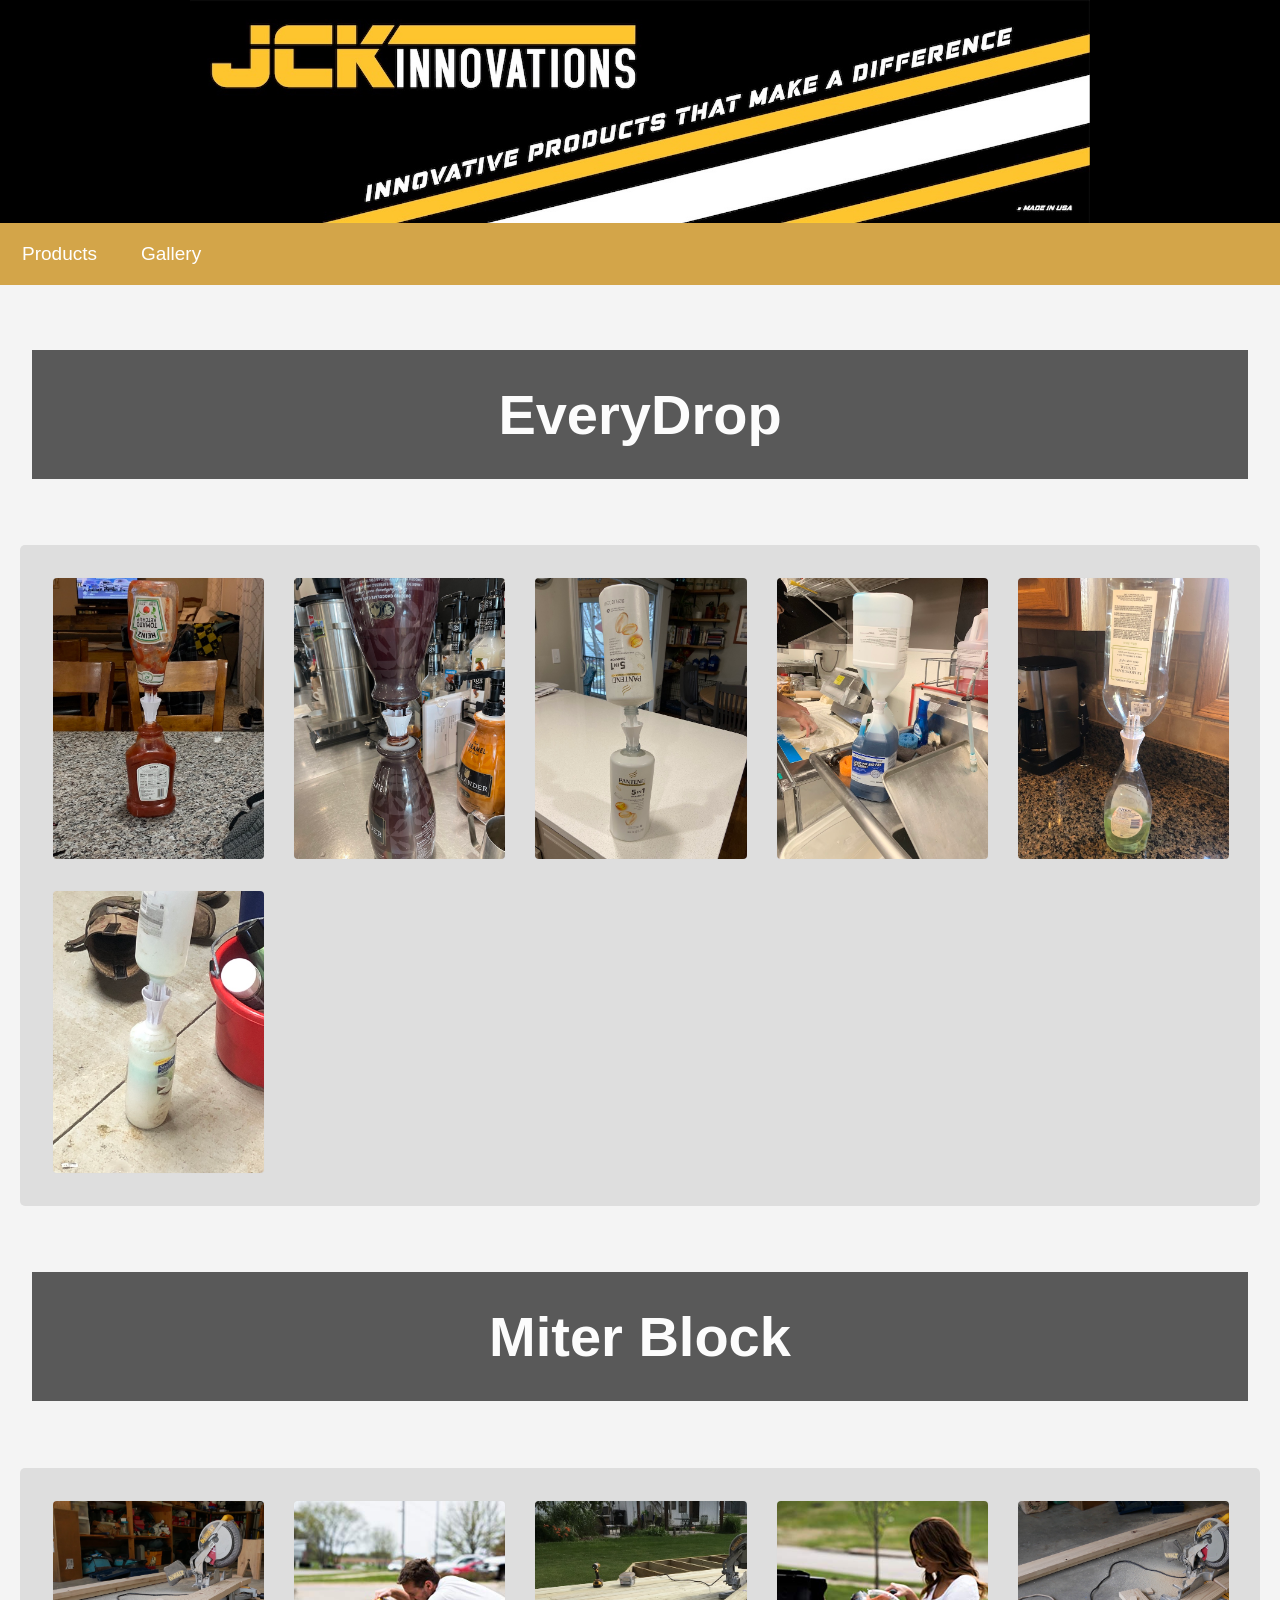
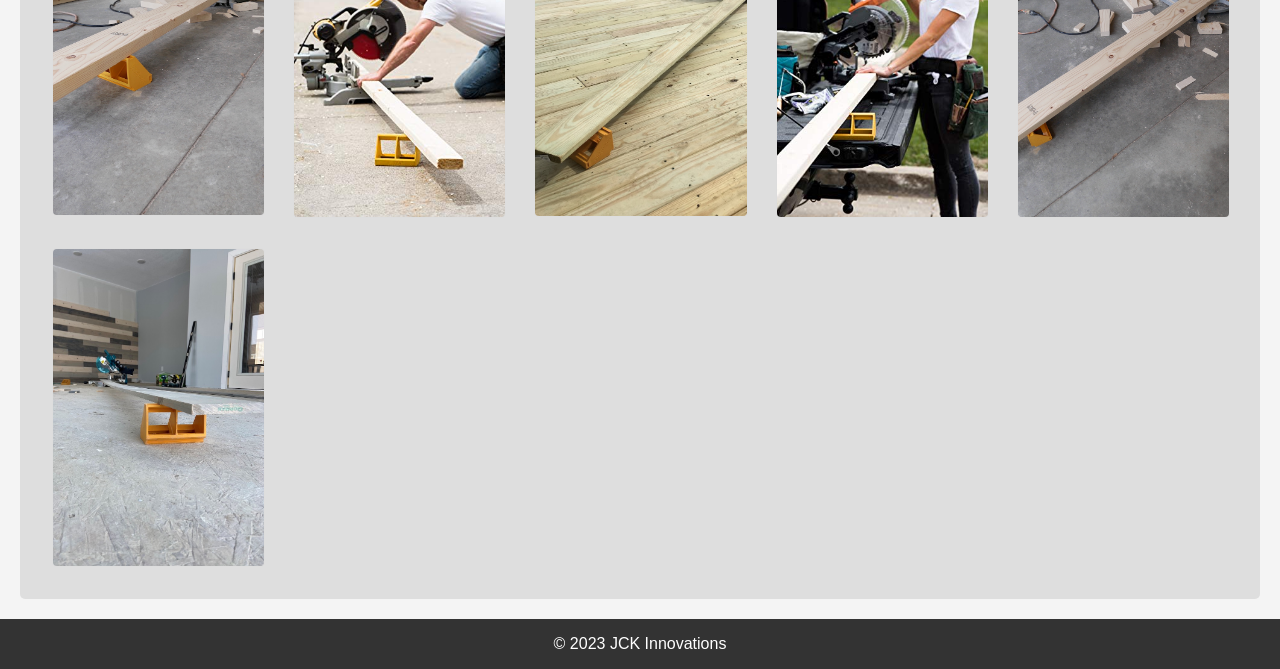
==== Gallary.html @ b3152ebf "first commit" ====
<!DOCTYPE html>
<html lang="en">

<head>
    <meta charset="UTF-8">
    <meta http-equiv="X-UA-Compatible" content="IE=edge">
    <meta name="viewport" content="width=device-width, initial-scale=1.0">
    <link rel="stylesheet" href="CSS/Gallary.css">
    <title>JCK Innovations</title>
    <link rel="icon" href="Images/Links and Logos/JCK Icon.jpeg" type="image/x-icon">
</head>
<body>
    <header>
        <img src="Images/Links and Logos/JCK Innovations logo.jpeg" load="lazy" alt="JCK Innovations">
    </header>
    <nav>
        <div class="dropdown">
            <button class="dropbtn">Products
                <i class="fa fa-caret-down"></i>
            </button>
            <div class="dropdown-content">
                <a href="index.html#EveryDrop">Every Drop</a>
                <a href="index.html#MiterBlock">Miter Block</a>
            </div>
        </div>
        <div class="dropdown">
            <button class="dropbtn">Gallery
                <i class="fa fa-caret-down"></i>
            </button>
            <div class="dropdown-content">
                <a href="Gallary.html#EveryDrop">Every Drop</a>
                <a href="Gallary.html#MiterBlock">Miter Block</a>
            </div>
        </div>
    </nav>

    <br>

    <div class="Gallary-header" id="EveryDrop">
        <H2>EveryDrop</H2>
    </div>

    <section>
        <div class="gallery">
            <img src="Images/EverydropGallaryImg/662944303.JPG" load="lazy" alt="Product Image 1">
            <img src="Images/EverydropGallaryImg/71483233250__21729BDB-C131-4ADC-893C-E35826976256.fullsizerender.jpg"
            load="lazy" alt="Product Image 2">
            <img src="Images/EverydropGallaryImg/IMG_1420.jpeg" load="lazy" alt="Product Image 3">
            <img src="Images/EverydropGallaryImg/IMG_3681.jpg" load="lazy" alt="Product Image 4">
            <img src="Images/EverydropGallaryImg/IMG_6836.jpg" load="lazy" alt="Product Image 5">
            <img src="Images/EverydropGallaryImg/IMG_3856.jpg" load="lazy" alt="Product Image 6">
        </div>
    </section>

    <div class="Gallary-header" id="MiterBlock">
        <H2>Miter Block</H2>
    </div>

    <section>
        <div class="gallery">
            <img src="Images/MiterBlockGallaryImg/P1040162.jpeg" load="lazy" alt="Product Image 1">
            <img src="Images/MiterBlockGallaryImg/410c1fkoM-L.jpeg" load="lazy" alt="Product Image 2">
            <img src="Images/MiterBlockGallaryImg/42131657850_a3f195cf54_o.jpeg" load="lazy" alt="Product Image 3">
            <img src="Images/MiterBlockGallaryImg/4142moXRIBL.jpeg" load="lazy" alt="Product Image 4">
            <img src="Images/MiterBlockGallaryImg/P1040163.jpeg" load="lazy" alt="Product Image 5">
            <img src="Images/MiterBlockGallaryImg/Project.jpeg" load="lazy" alt="Product Image 6">
        </div>
    </section>

    <footer>
        &copy; 2023 JCK Innovations
    </footer>

</body>

</html>
---- CSS/Gallary.css ----
body {
    font-family: Arial, sans-serif;
    margin: 0;
    padding: 0;
    background-color: #f4f4f4;
}

header {
    background-color: Black;
    color: white;
    text-align: center;
    margin-bottom: -4px;
}

header img {
    width: 900px;
}

@media only screen and (max-width: 900px) {
    header img {
        width: 100%;
    }
}

nav {
    background-color: rgb(211, 165, 73);
    overflow: hidden;
}

nav a {
    float: left;
    display: block;
    color: white;
    text-align: center;
    padding: 12px 16px;
    text-decoration: none;
}

nav a:hover {
    background-color: #ddd;
    color: black;
}

.dropdown {
    float: left;
    overflow: hidden;

}

.dropdown .dropbtn {
    font-size: 19px;
    border: none;
    outline: none;
    color: white;
    padding: 20px 22px;
    background-color: inherit;
    font-family: inherit;
    margin: 0;
}

.dropdown:hover .dropbtn {
    background-color: #ddd;
    color: black;
}

.dropdown-content {
    display: none;
    position: absolute;
    background-color: #f9f9f9;
    min-width: 120px;
    box-shadow: 0 8px 16px 0 rgba(0, 0, 0, 0.2);
    z-index: 1;
    
}

.dropdown-content a {
    float: none;
    color: black;
    padding: 12px 16px;
    text-decoration: none;
    display: block;
    text-align: left;

}

.dropdown-content a:hover {
    background-color: #ddd;
}

.dropdown:hover .dropdown-content {
    display: block;
}

.gallery {
    display: grid;
    grid-template-columns: repeat(auto-fill, minmax(200px, 1fr));
    gap: 30px;
    background-color: rgb(222, 222, 222);
    padding: 2rem;
    border-radius: 5px;

}

.gallery img {
    width: 100%;
    height: auto;
    border: 1px solid #ddd;
    border-radius: 5px;
    transition: transform 0.2s;
    cursor: pointer;
}

.gallery img:hover {
    transform: scale(1.1);
}

footer {
    text-align: center;
    padding: 1em;
    background-color: #333;
    color: white;
}

section {
    padding: 20px;
}

.Gallary-header h2 {
    font-family: 'SourceSansPro-SemiBold', sans-serif;
    text-align: center;
    font-size: min(8vw, 56px);
    opacity: 0.8;
    padding: 2rem;
    padding-left: 3rem;
    padding-right: 3rem;
    margin-left: 2rem;
    margin-right: 2rem;
    color: white;
    background-color: #333;

}
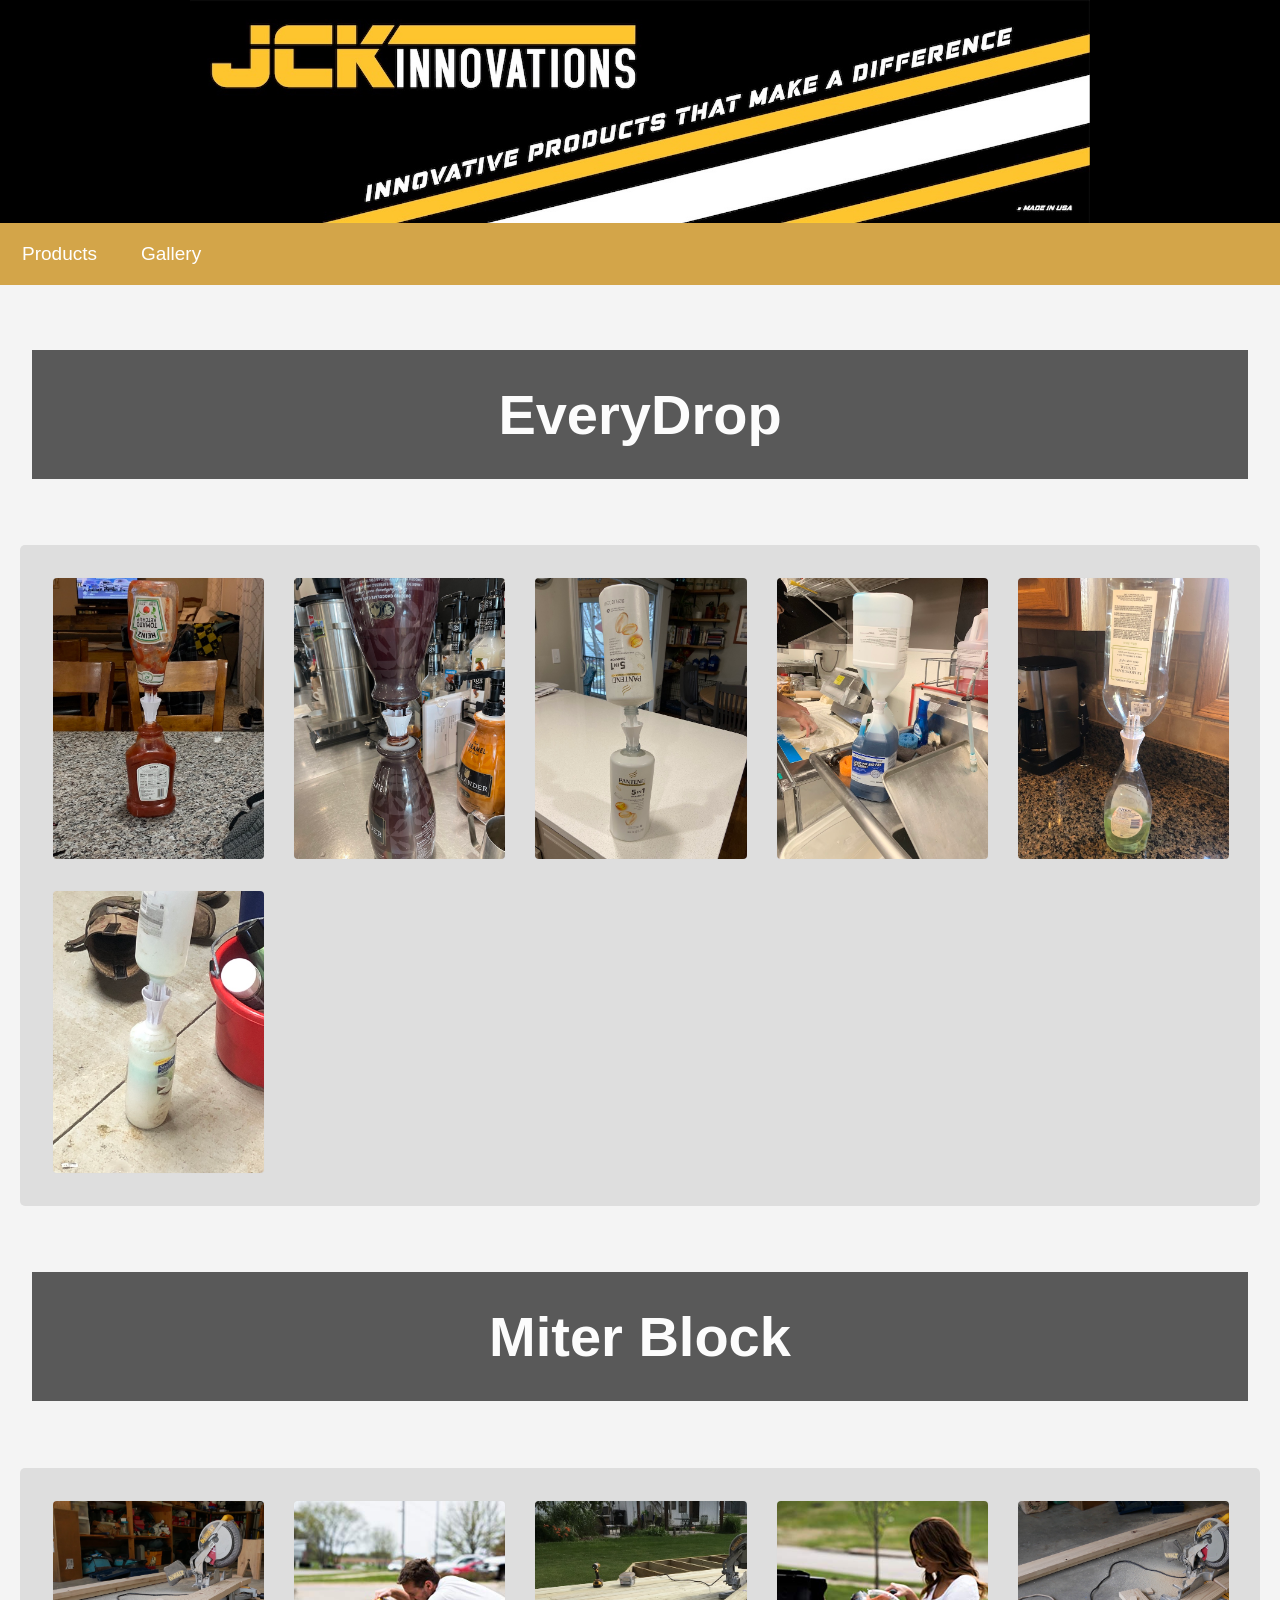
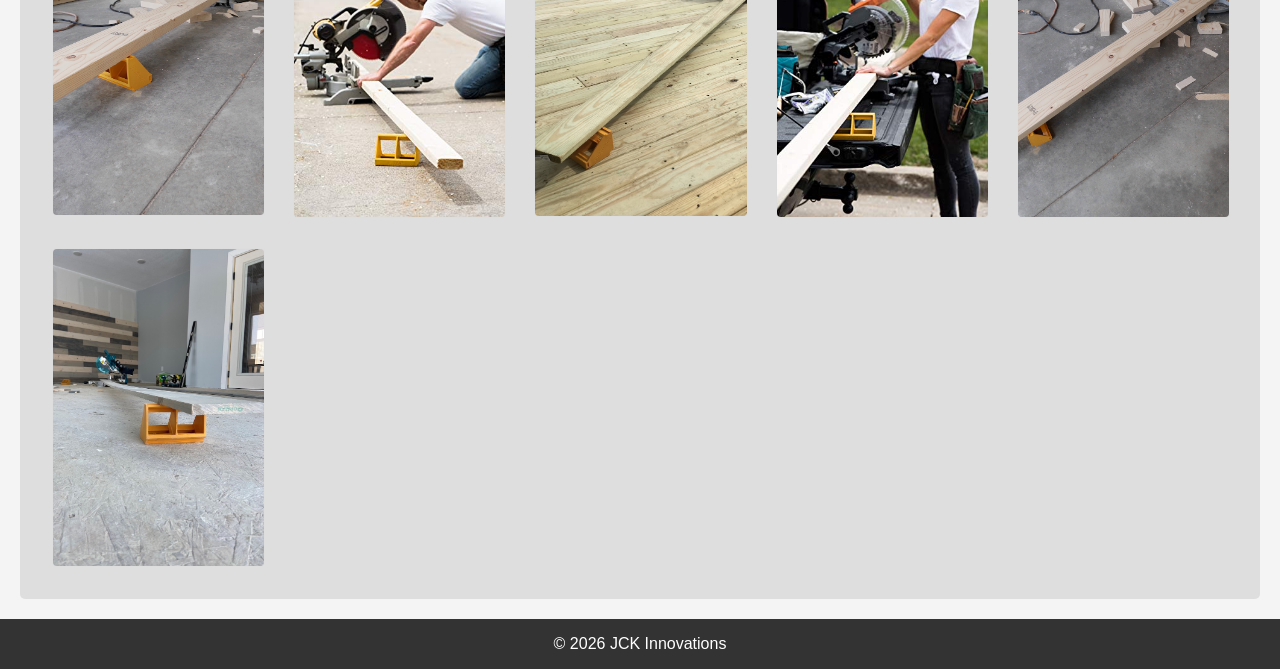
==== commit 22735a12: "Changing to 2026 and index.css" ====
--- a/Gallary.html
+++ b/Gallary.html
@@ -68,7 +68,7 @@
     </section>
 
     <footer>
-        &copy; 2023 JCK Innovations
+        &copy; 2026 JCK Innovations
     </footer>
 
 </body>
